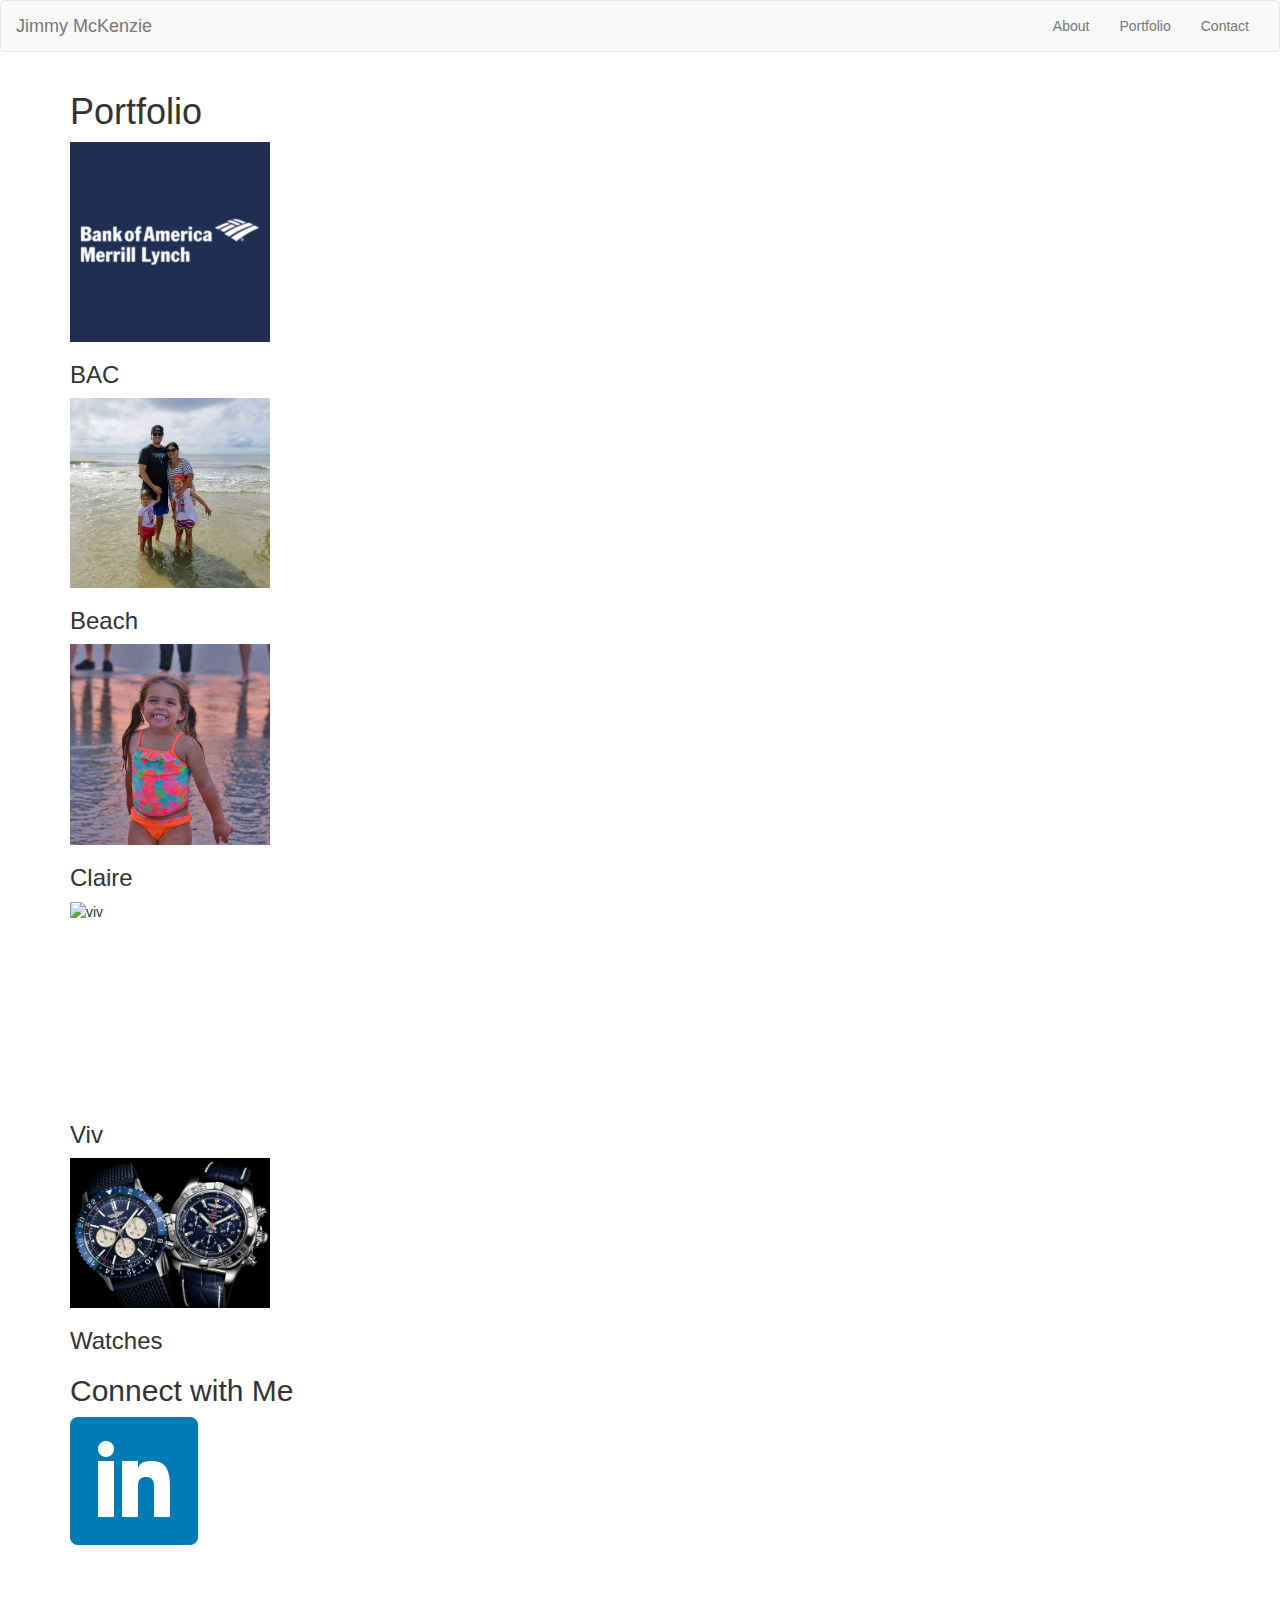
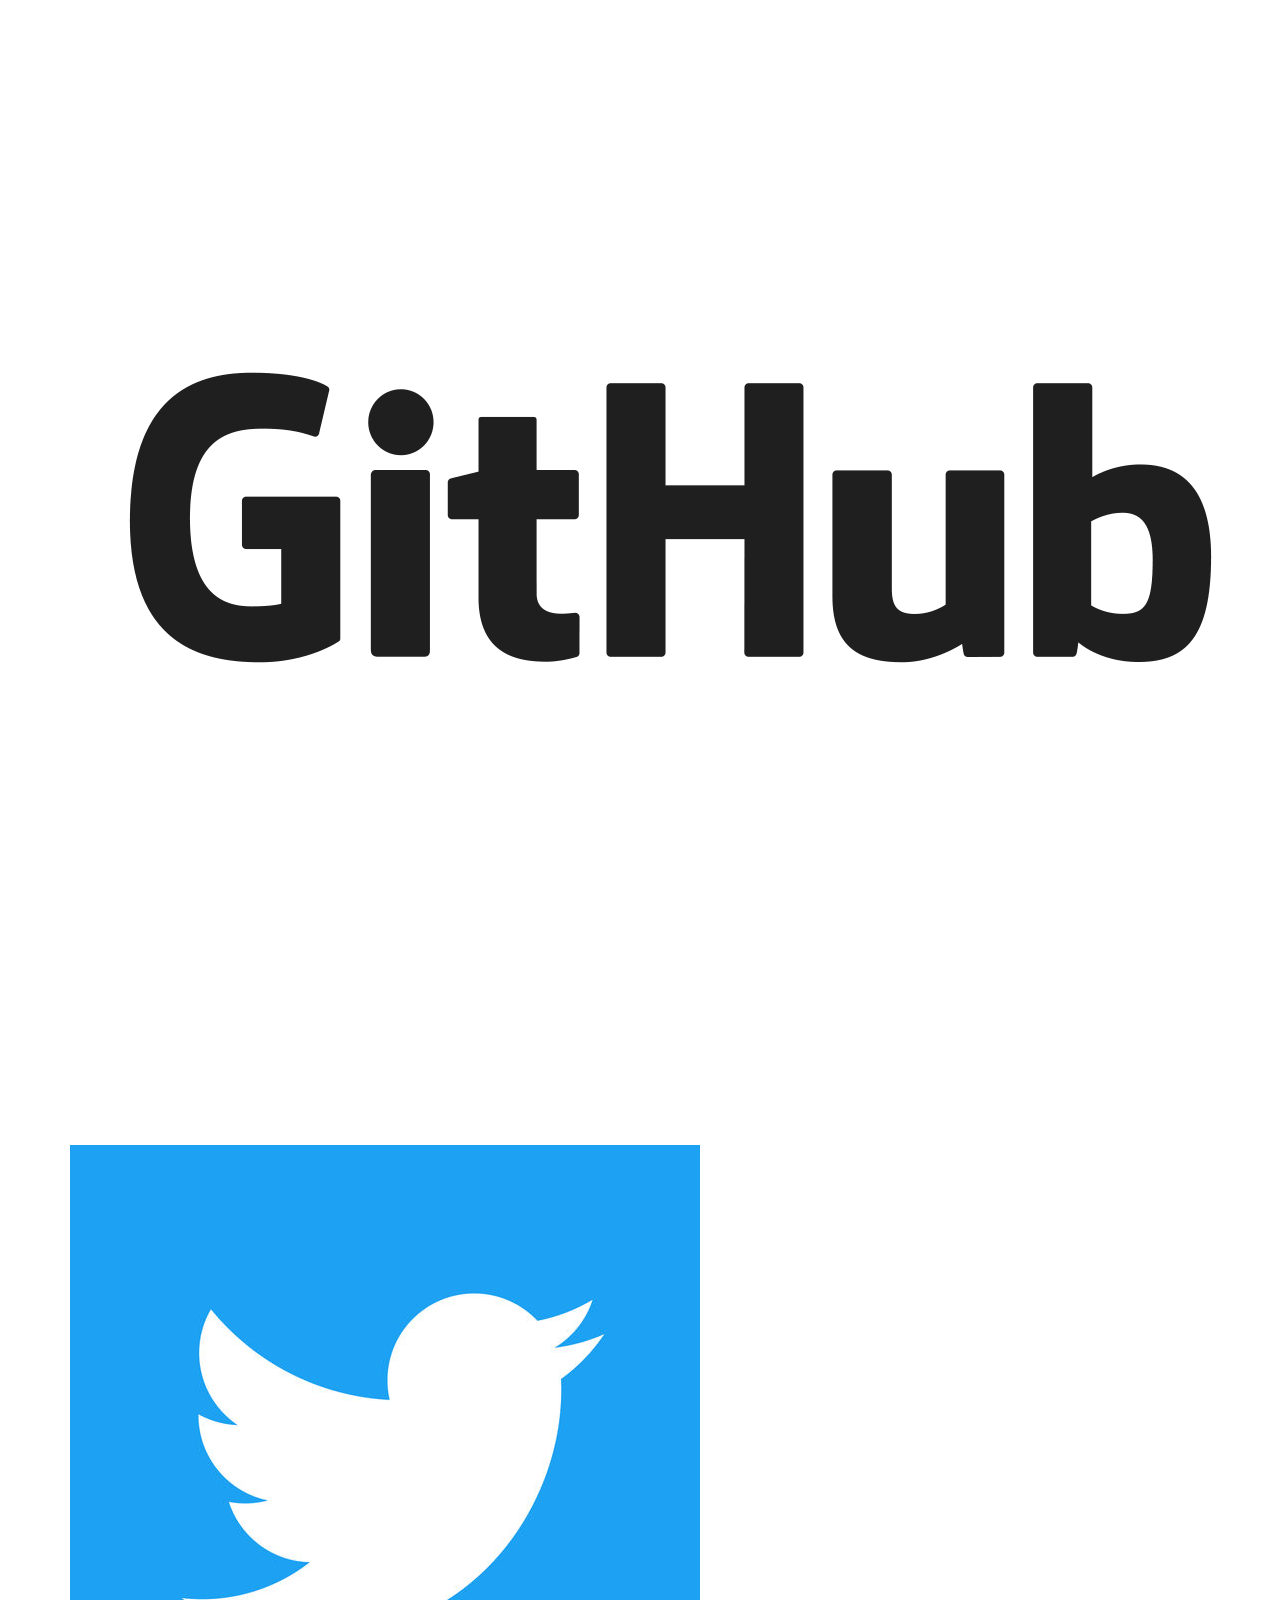
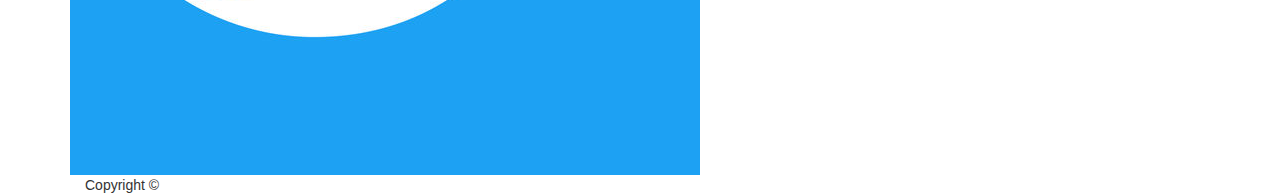
==== portfolio.html @ 2cf1c9c0 "commithw" ====
<!DOCTYPE html>
<html lang="en">
<head>
  <meta charset="UTF-8">
  <meta name="viewport" content="width=device-width, initial-scale=1.0">
  <meta http-equiv="X-UA-Compatible" content="ie=edge">
  <title>Homework 2</title>
  <link rel="stylesheet" href="https://maxcdn.bootstrapcdn.com/bootstrap/3.3.7/css/bootstrap.min.css" integrity="sha384-BVYiiSIFeK1dGmJRAkycuHAHRg32OmUcww7on3RYdg4Va+PmSTsz/K68vbdEjh4u" crossorigin="anonymous">
  <link rel="stylesheet" href="style.css">
</head>
<body>
  <nav class="navbar navbar-default">
    <div class="container-fluid">
        
        <div class="navbar-header">
        <button type="button" class="navbar-toggle collapsed" data-toggle="collapse" data-target="#bs-example-navbar-collapse-1" aria-expanded="false">
            <span class="sr-only">Toggle navigation</span>
            <span class="icon-bar"></span>
            <span class="icon-bar"></span>
            <span class="icon-bar"></span>
        </button>
        <a class="navbar-brand" href="#">Jimmy McKenzie</a>
        </div>
    
        
        <div class="collapse navbar-collapse" id="bs-example-navbar-collapse-1">
    
        <ul class="nav navbar-nav navbar-right">
            <li><a href="contact.html">About</a></li>
            <li><a href="portfolio.html">Portfolio</a></li>
            <li><a href="index.html">Contact</a></li>

        </ul>
        </div>
    </div>
</nav> 
<div id=main-container " class="container ">
  <section class="main-section">
      <h1>Portfolio</h1>
 
  <div class="work">    
      <img src="assets/bac.png " alt="bac"class="img-responsive" alt="bac" width="200" height="200"> 
      
      <h3>BAC</h3>
  </div>
  <div class="work"> 
      <img src="assets/beach.jpg " class="img-responsive" alt="beach" width="200" height="200">
      
      <h3>Beach</h3>
  </div>
  <div class="work">    
      <img src="assets/claire.jpg " class="img-responsive" alt="claire" width="200 height= "200">
      
      <h3>Claire</h3>
  </div>
  <div class="work">    
      <img src="assets/viv.jpg " id="viv" class="img-responsive" alt="viv" width="200" height="200">
      
      <h3>Viv</h3>
  </div>
  <div class="work"> 
      <img src="assets/watch.jpg " class="img-responsive" alt="watch" width="200" height="200">
      
      <h3>Watches</h3>
  </div>

  </section>
  <section class="sidebar">
    
    <div id="connect ">
        <h2>Connect with Me</h2>

        <img src="assets/linkedin-128.png " class="social" alt="linkedIn "> 
        <img src="assets/github.png " class="social" alt="github">
        <img src="assets/twitter.jpg " class="social" alt="twitter">      
    </div>
</section>
<footer>

  <div class="container ">
    Copyright &copy;
  </div>
</footer>
</body>
</html>
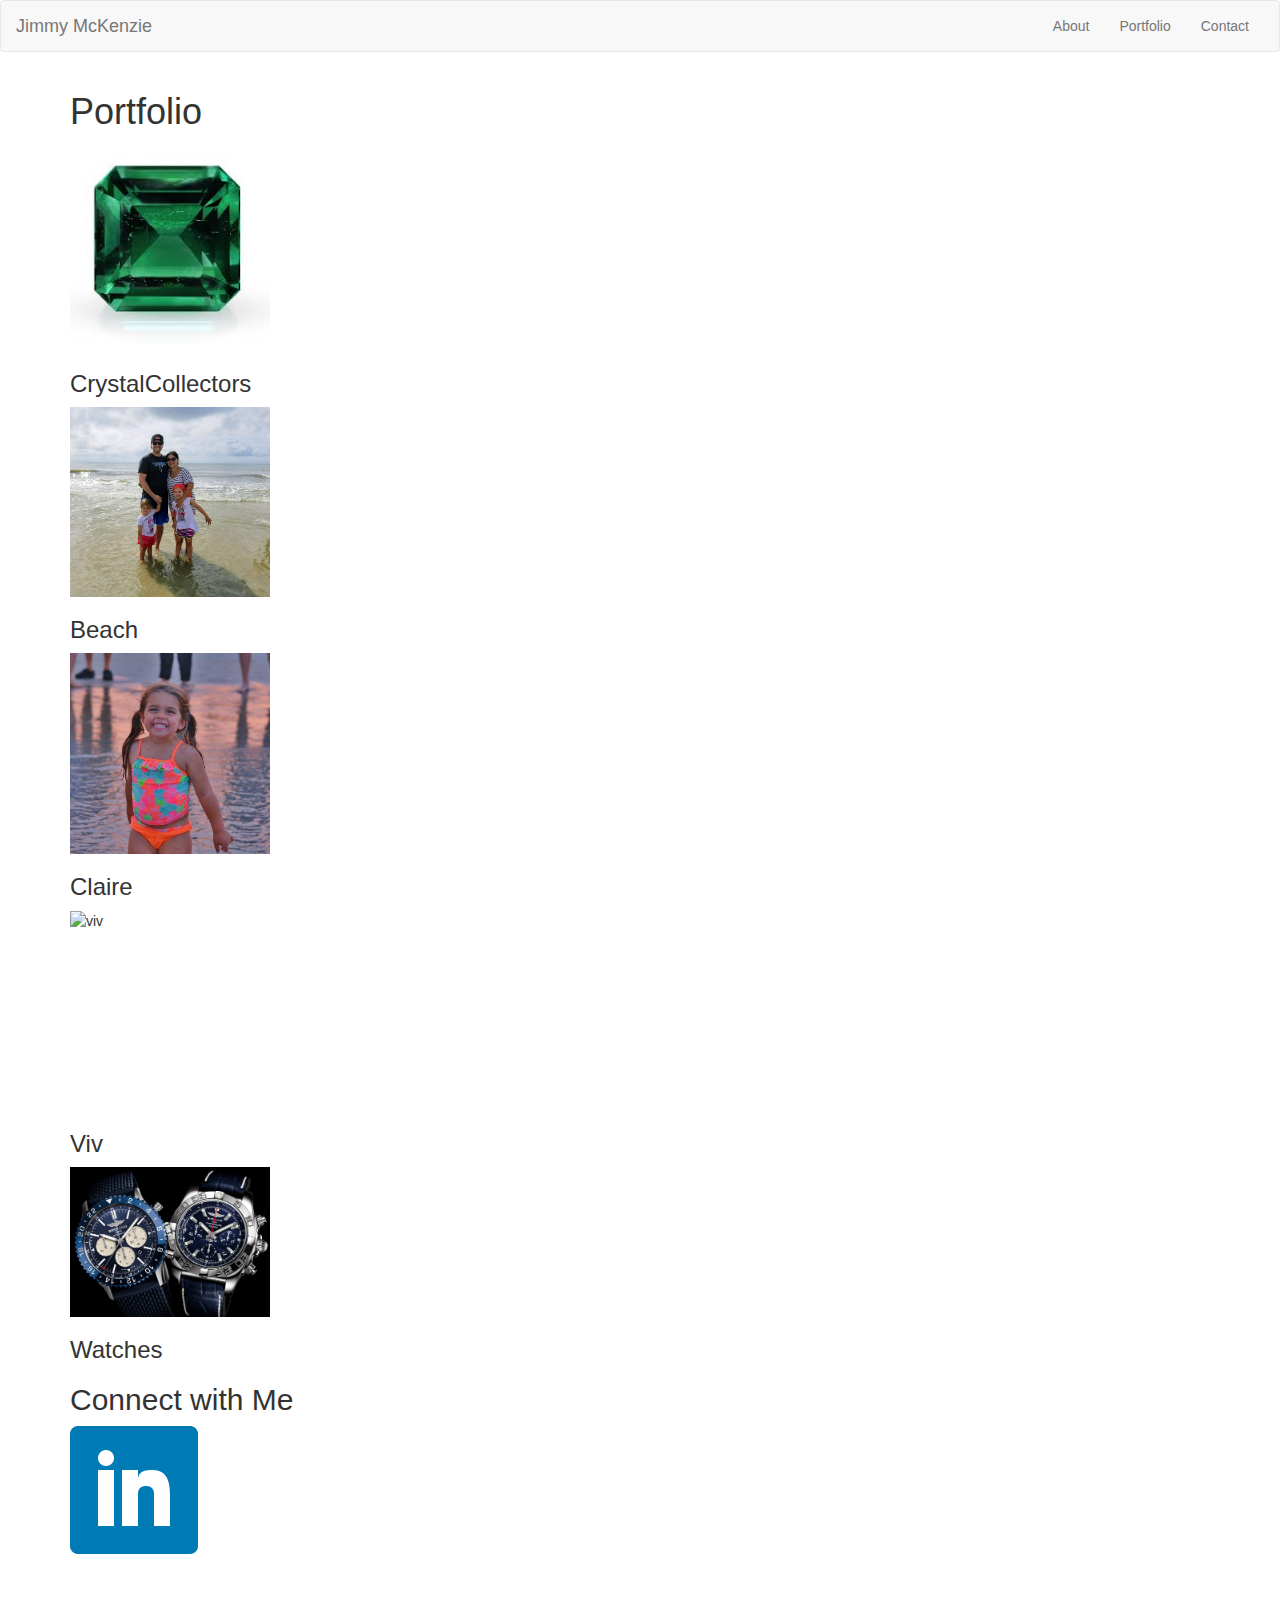
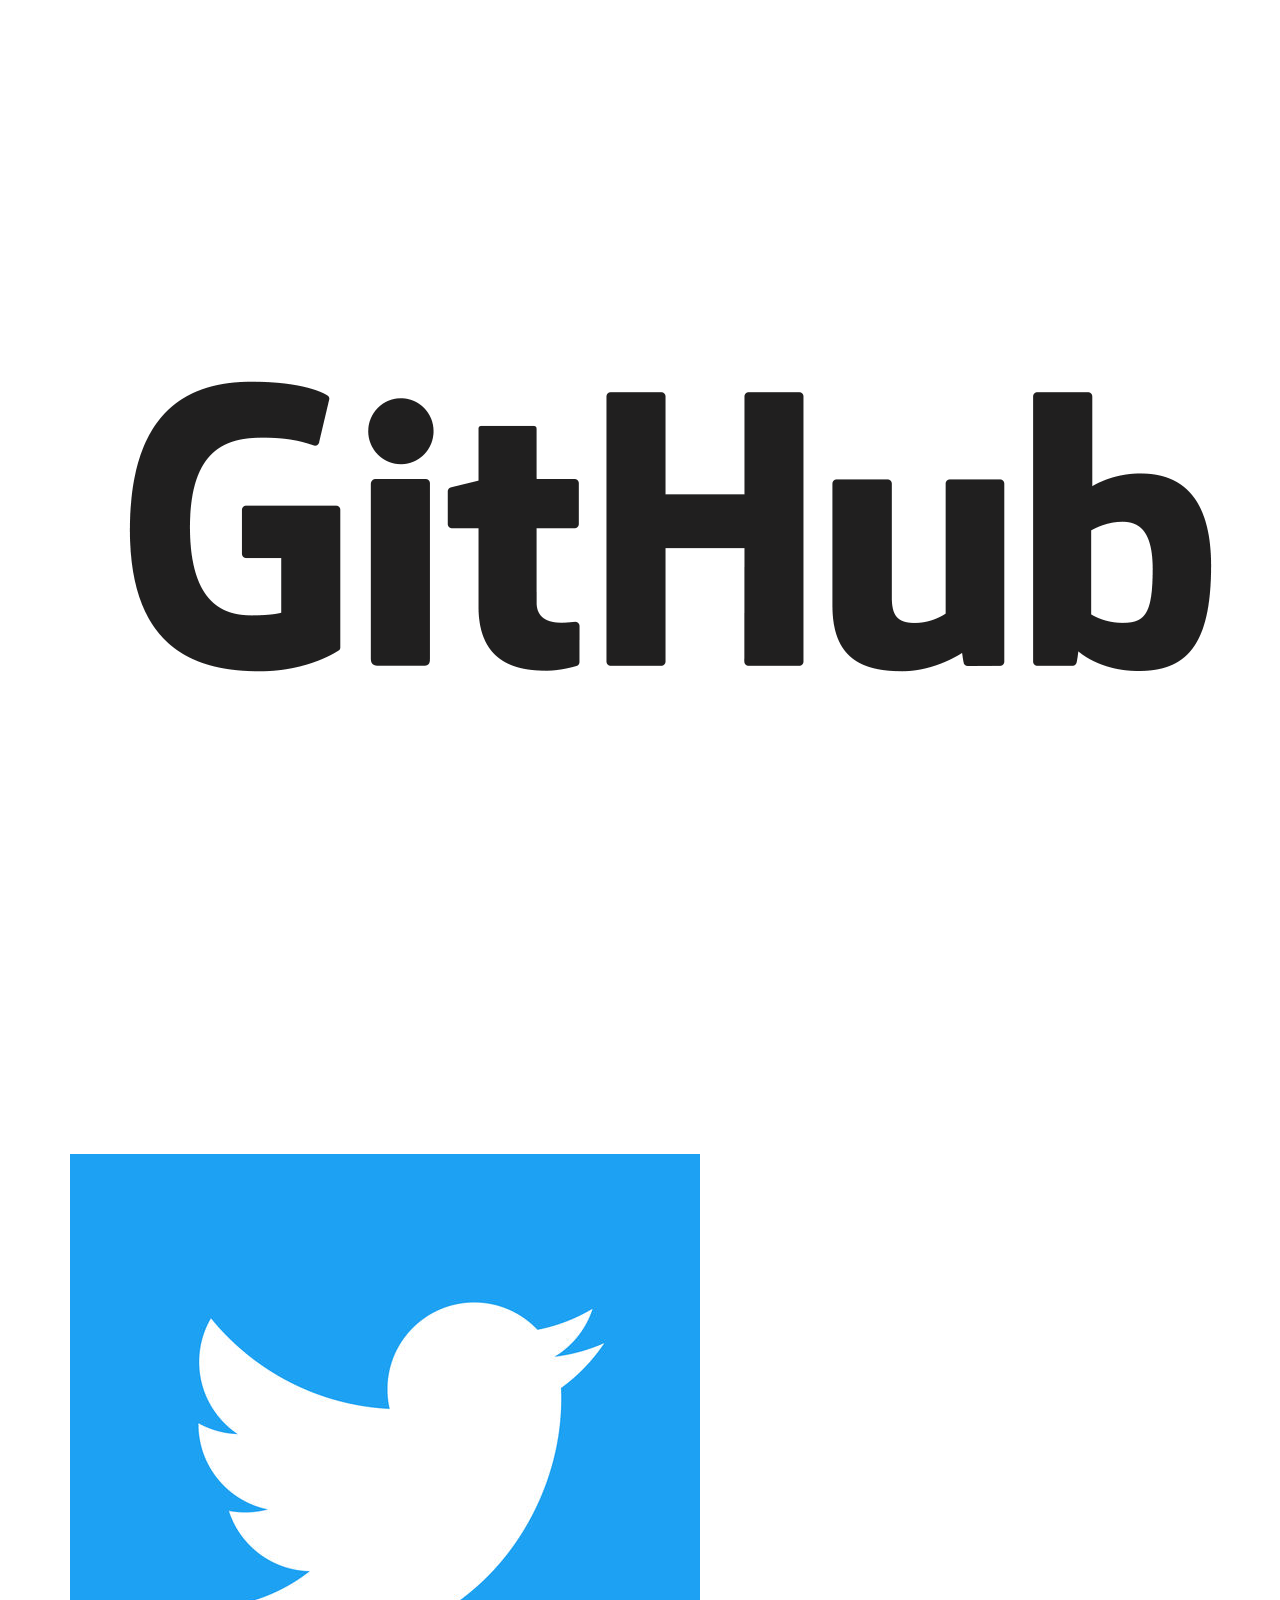
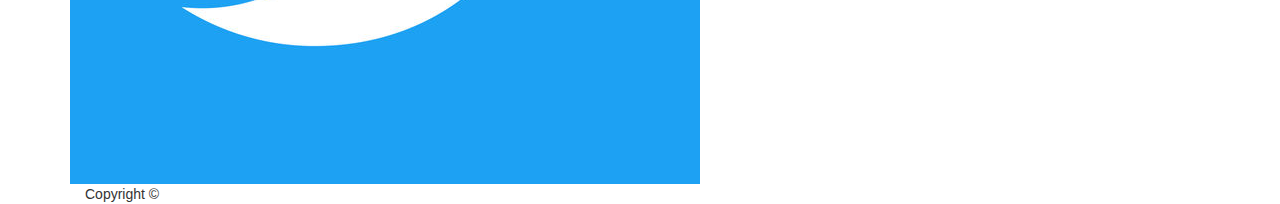
==== commit f675cea7: "hm4link" ====
--- a/portfolio.html
+++ b/portfolio.html
@@ -39,9 +39,10 @@
       <h1>Portfolio</h1>
  
   <div class="work">    
-      <img src="assets/bac.png " alt="bac"class="img-responsive" alt="bac" width="200" height="200"> 
+      <a href="https://jjmckenzie704.github.io/unit-4-game/"><img src="assets/emerald.jpg" alt="bac"class="img-responsive" alt="bac" width="200" height="200"></a>
+
       
-      <h3>BAC</h3>
+      <h3>CrystalCollectors</h3>
   </div>
   <div class="work"> 
       <img src="assets/beach.jpg " class="img-responsive" alt="beach" width="200" height="200">
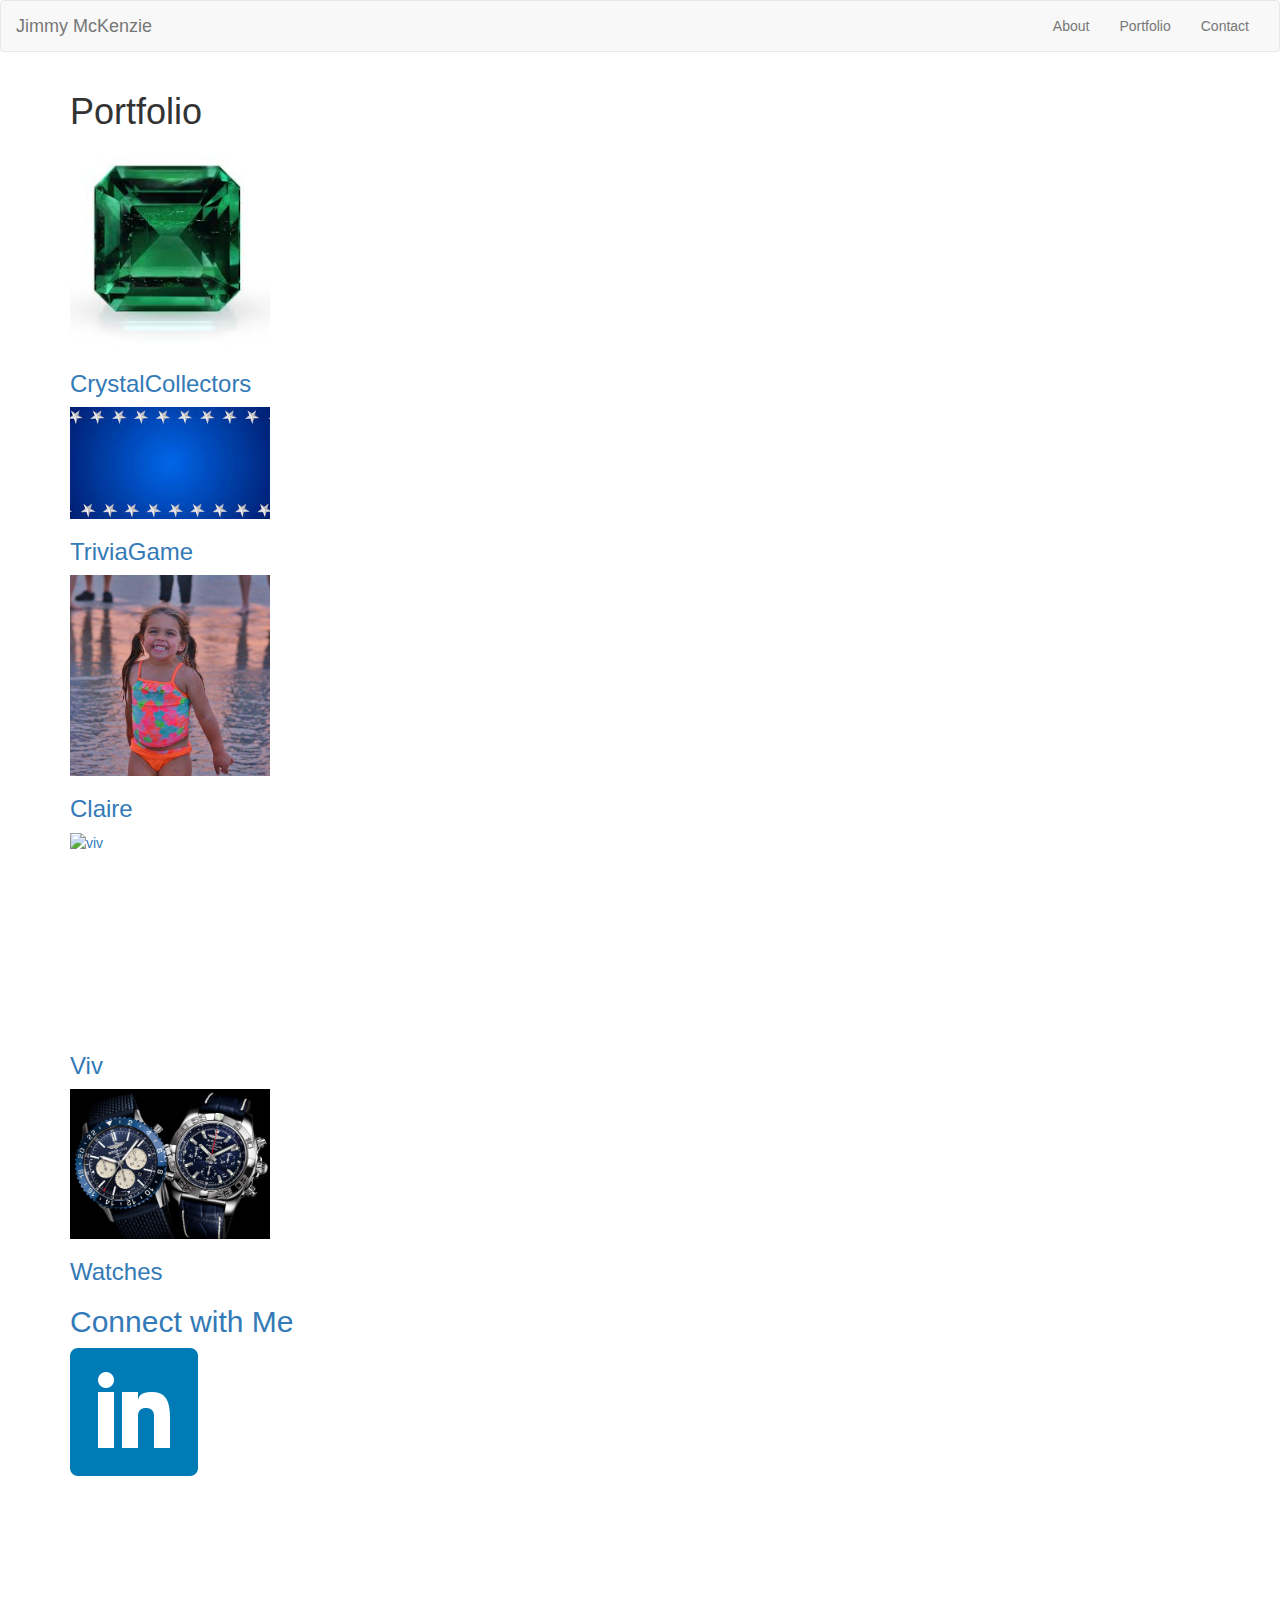
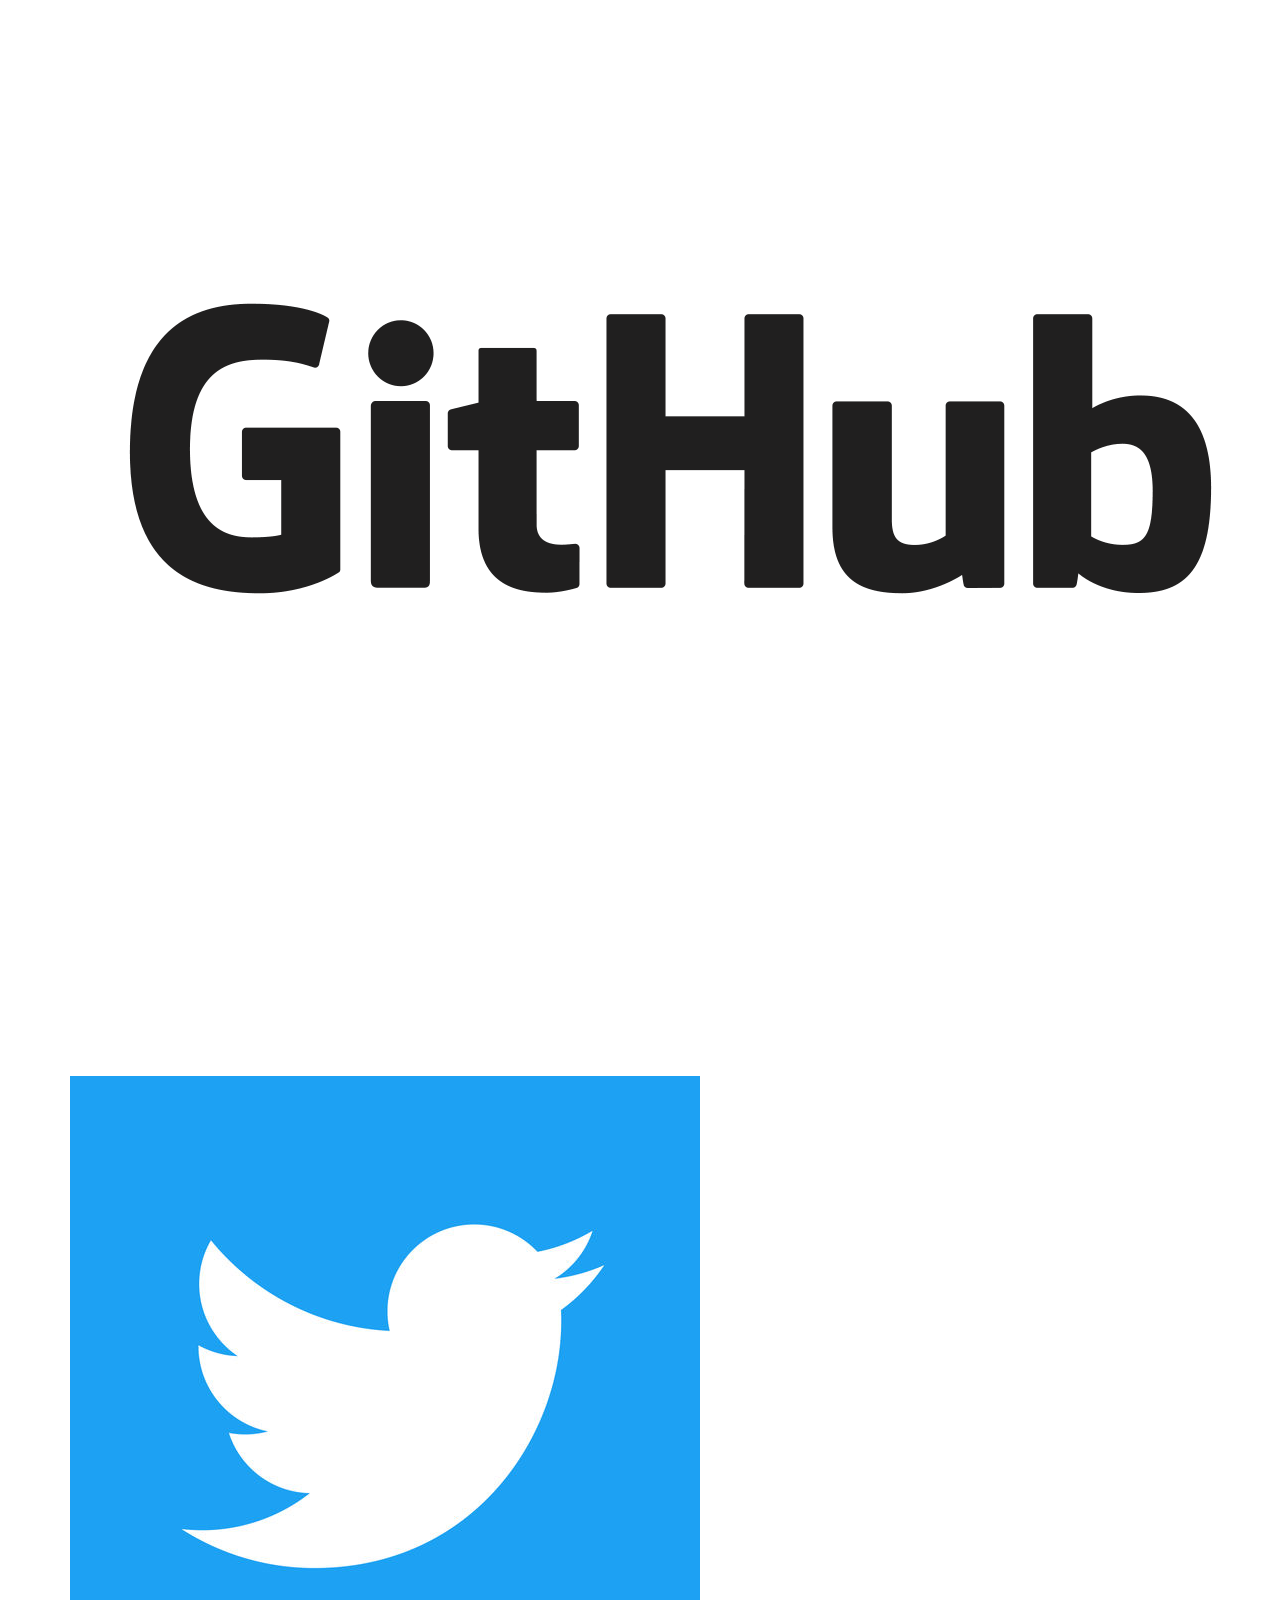
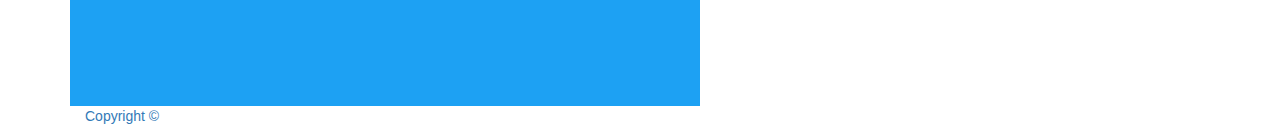
==== commit abc14a6f: "update with link trivia" ====
--- a/portfolio.html
+++ b/portfolio.html
@@ -39,15 +39,15 @@
       <h1>Portfolio</h1>
  
   <div class="work">    
-      <a href="https://jjmckenzie704.github.io/unit-4-game/"><img src="assets/emerald.jpg" alt="bac"class="img-responsive" alt="bac" width="200" height="200"></a>
+      <a href="https://jjmckenzie704.github.io/unit-4-game/"><img src="assets/emerald.jpg" class="img-responsive" alt="CrystalCollectors" width="200" height="200">
 
       
       <h3>CrystalCollectors</h3>
   </div>
   <div class="work"> 
-      <img src="assets/beach.jpg " class="img-responsive" alt="beach" width="200" height="200">
+      <a href="https://jjmckenzie704.github.io/TriviaGame/"><img src="assets/pol.jpg" class="img-responsive" alt="TriviaGame" width="200" height="200">
       
-      <h3>Beach</h3>
+      <h3>TriviaGame</h3>
   </div>
   <div class="work">    
       <img src="assets/claire.jpg " class="img-responsive" alt="claire" width="200 height= "200">
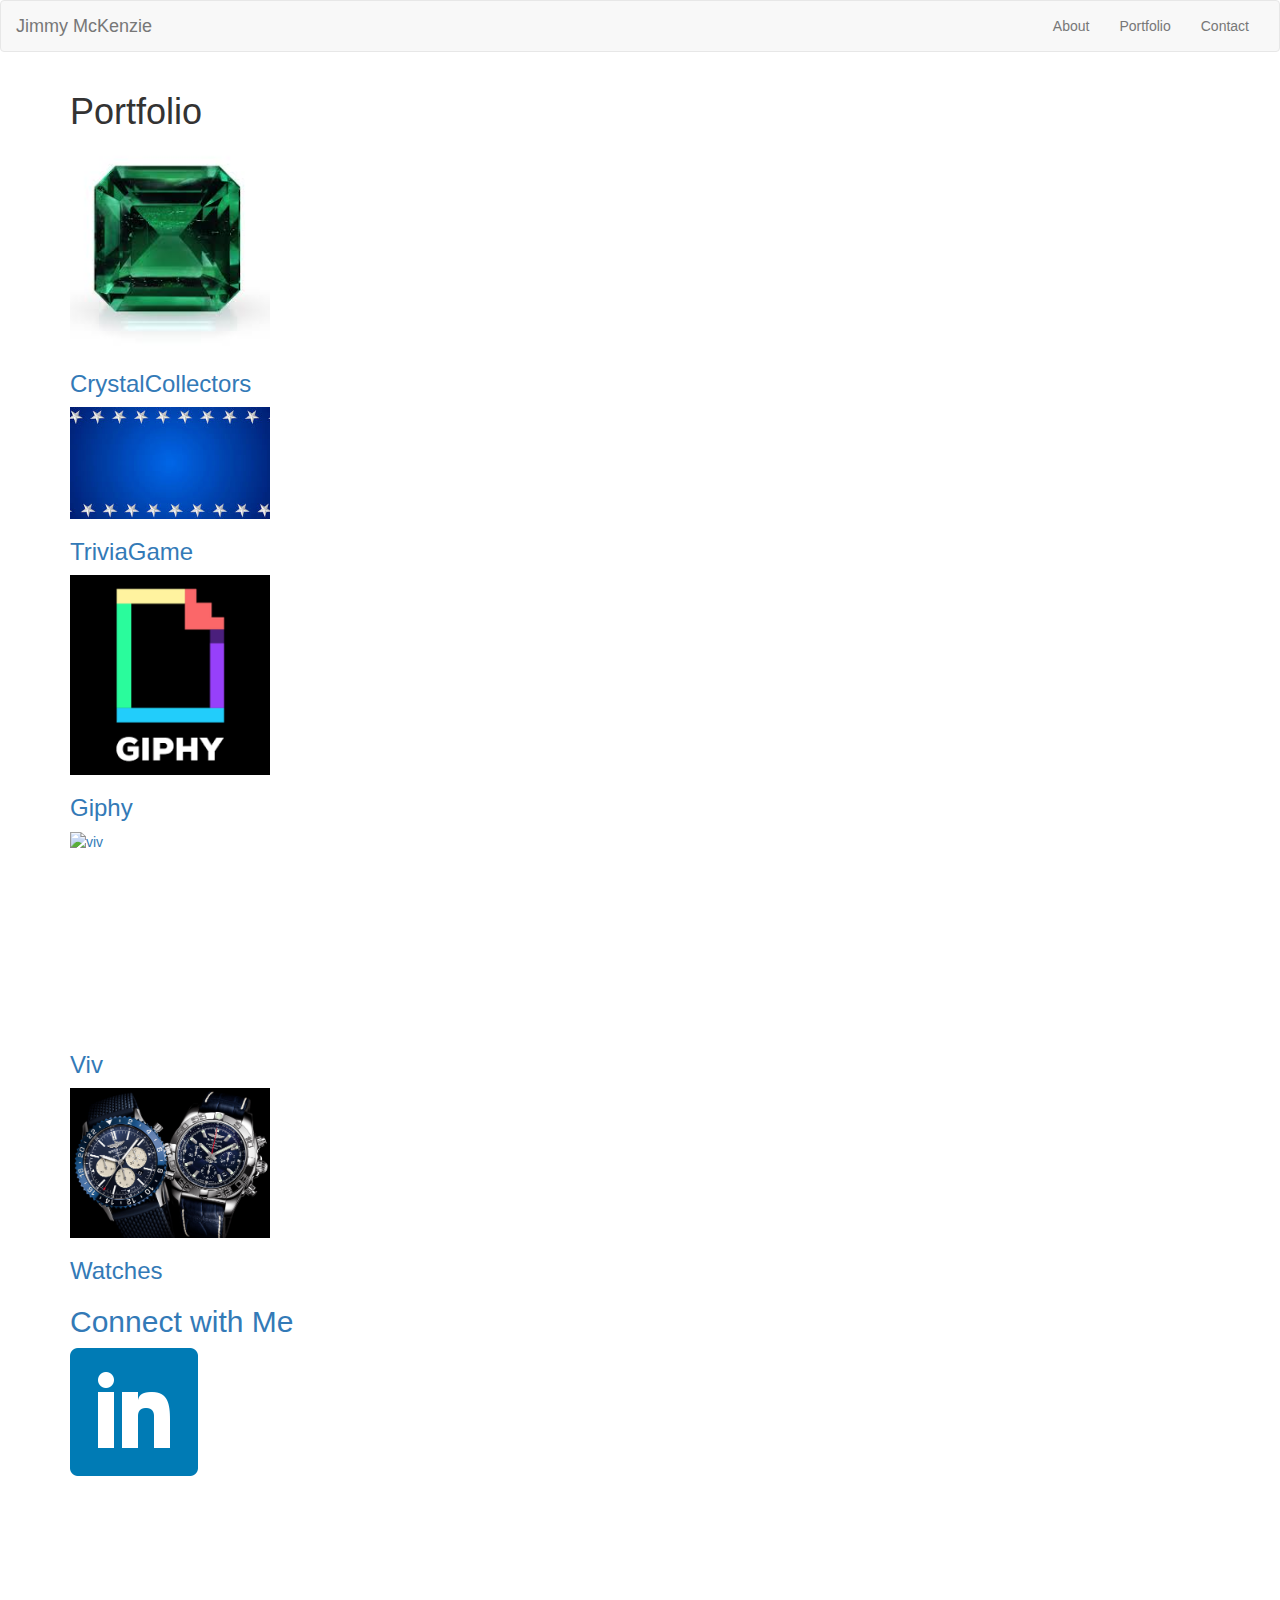
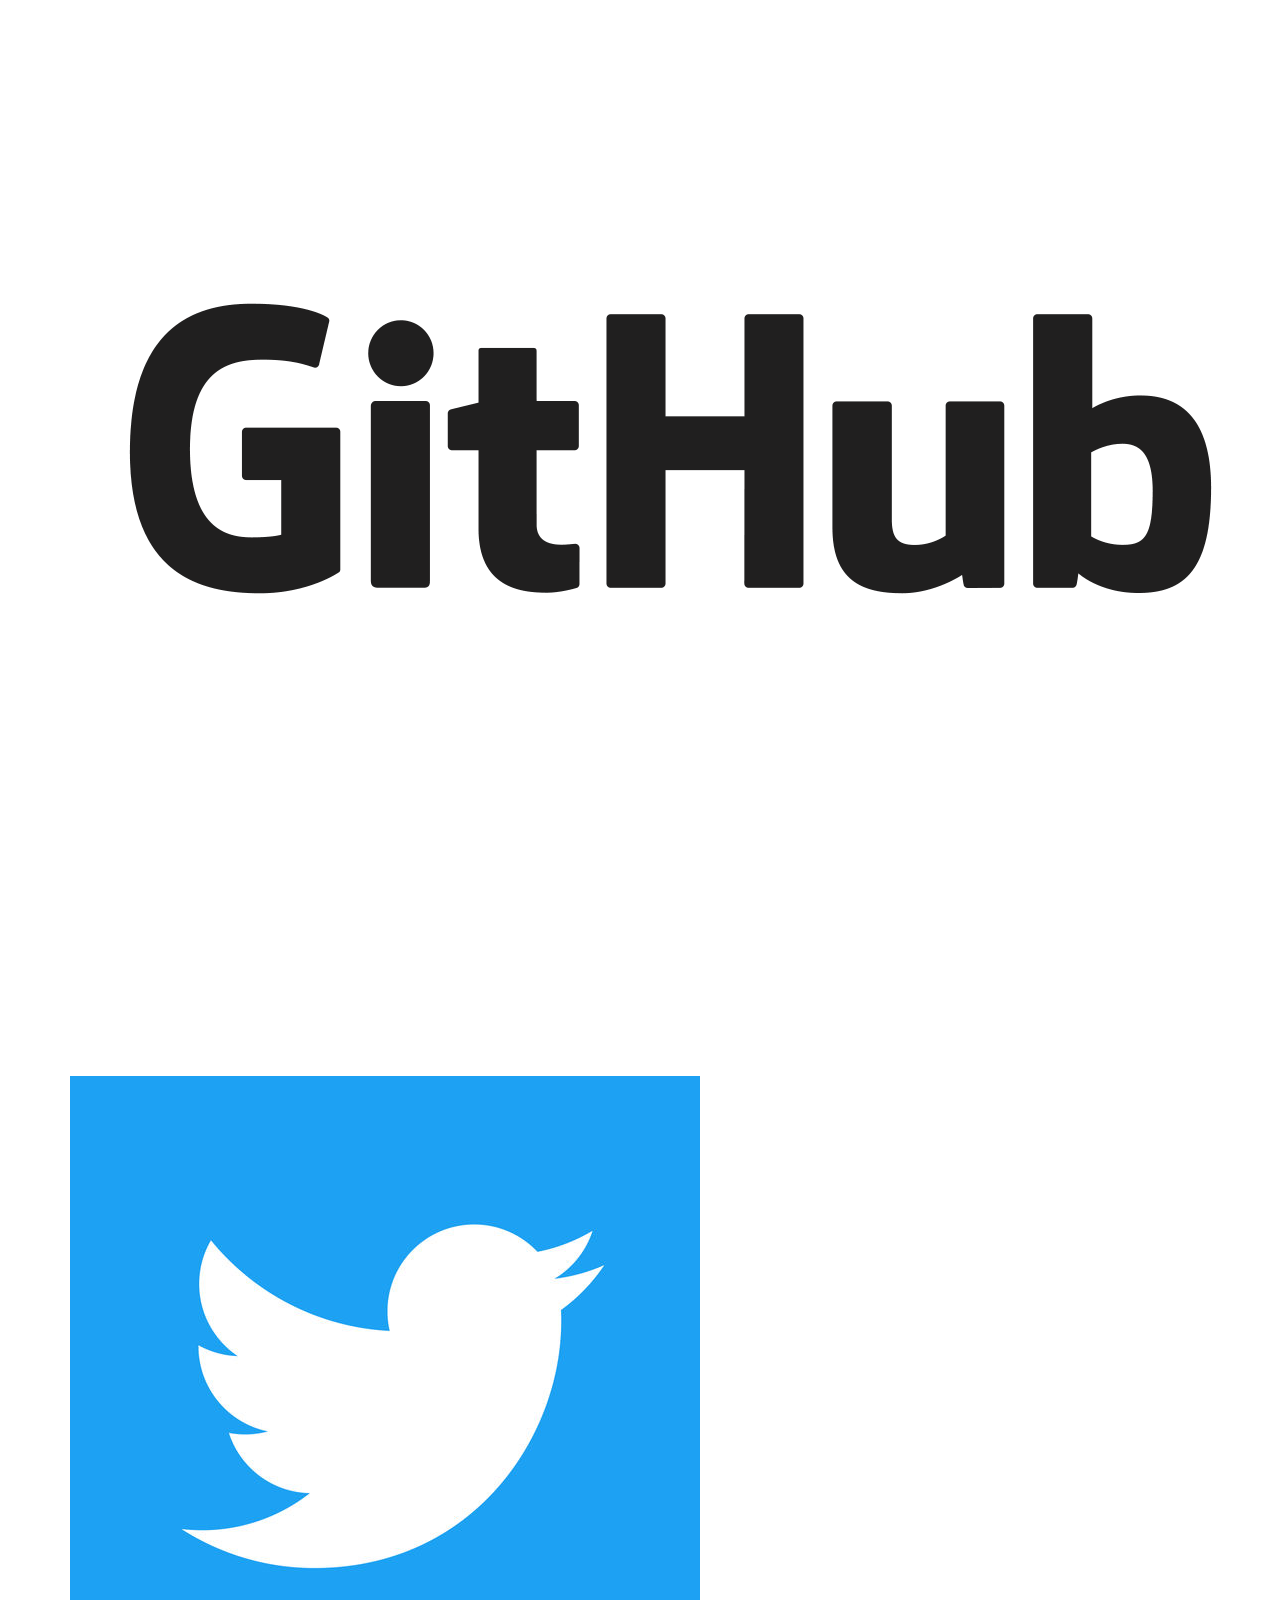
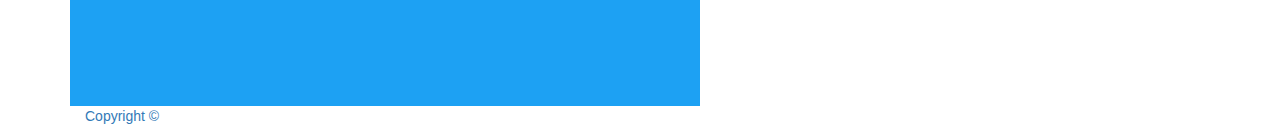
==== commit b84ddb70: "update with link hw6" ====
--- a/portfolio.html
+++ b/portfolio.html
@@ -50,9 +50,9 @@
       <h3>TriviaGame</h3>
   </div>
   <div class="work">    
-      <img src="assets/claire.jpg " class="img-responsive" alt="claire" width="200 height= "200">
+      <a href="https://jjmckenzie704.github.io/gif-hw6/"><img src="assets/giphy.png" alt="giphy" width="200 height= "200">
       
-      <h3>Claire</h3>
+      <h3>Giphy</h3>
   </div>
   <div class="work">    
       <img src="assets/viv.jpg " id="viv" class="img-responsive" alt="viv" width="200" height="200">
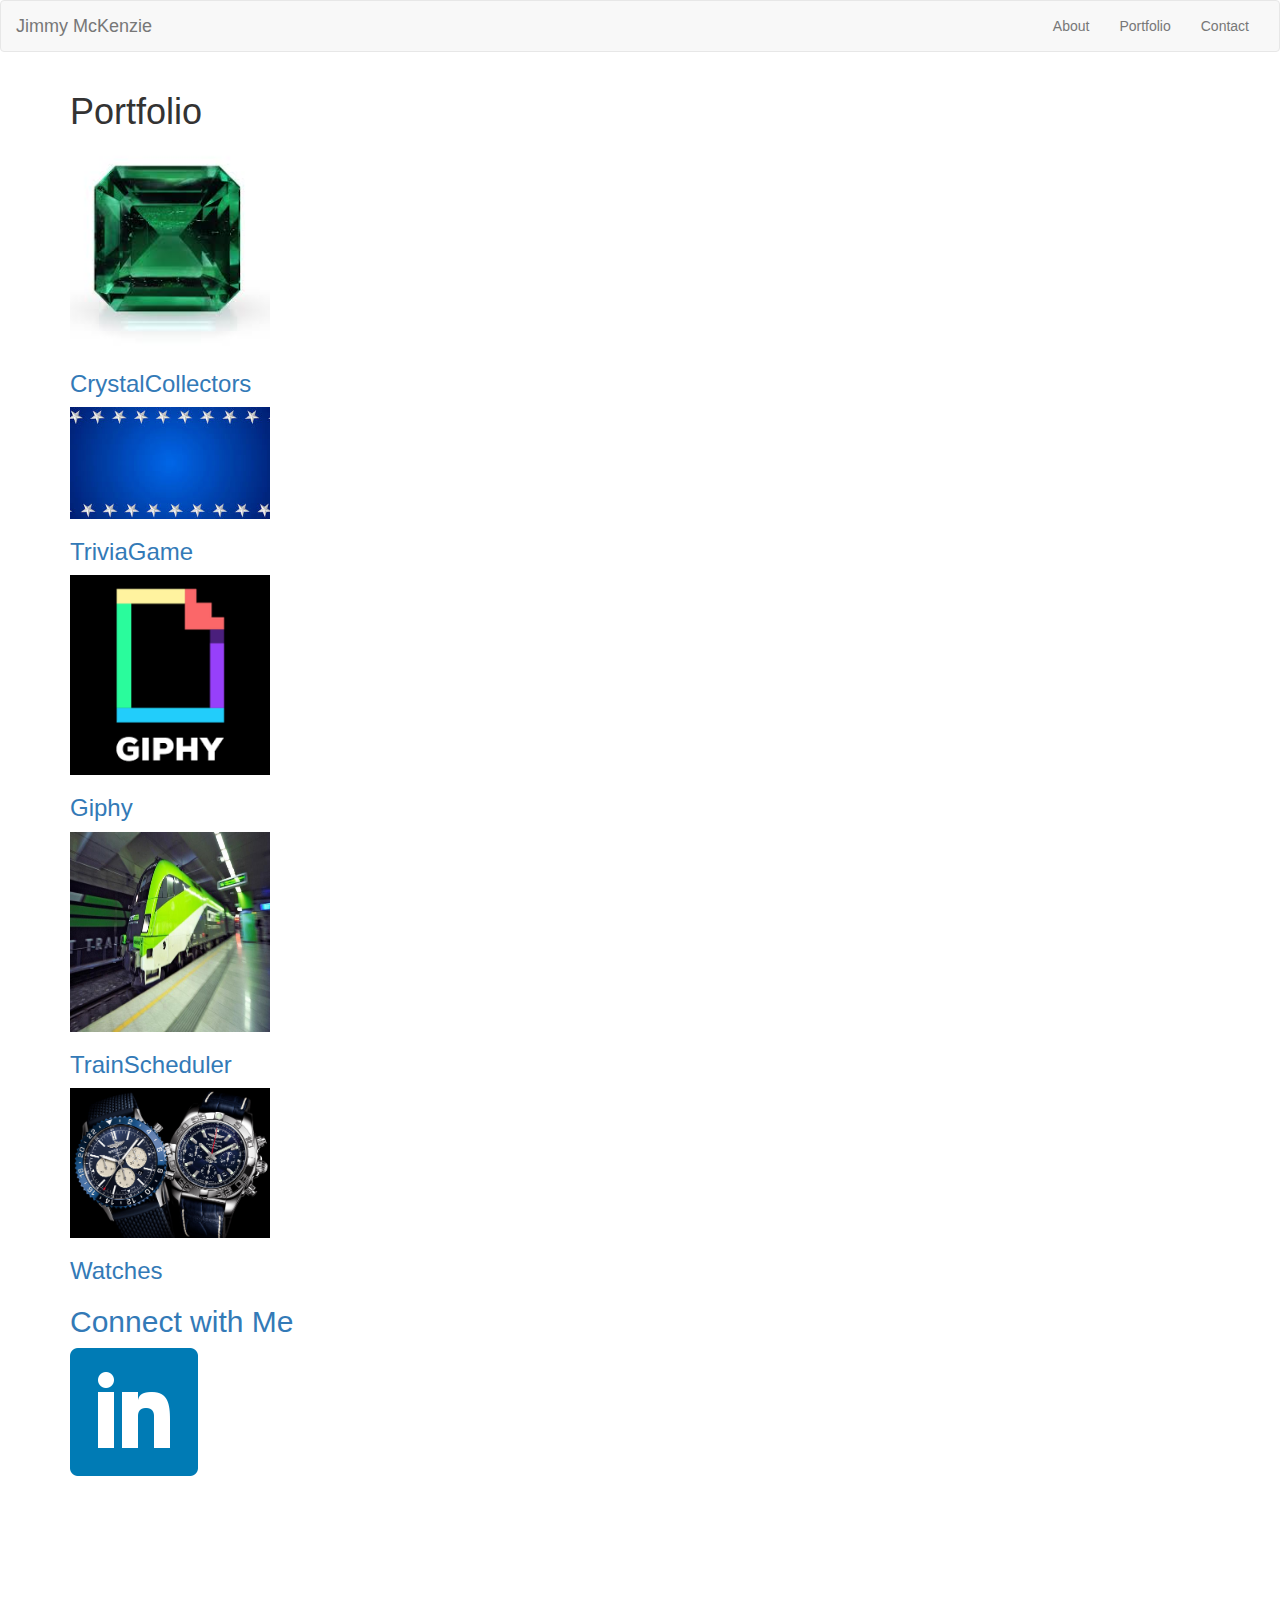
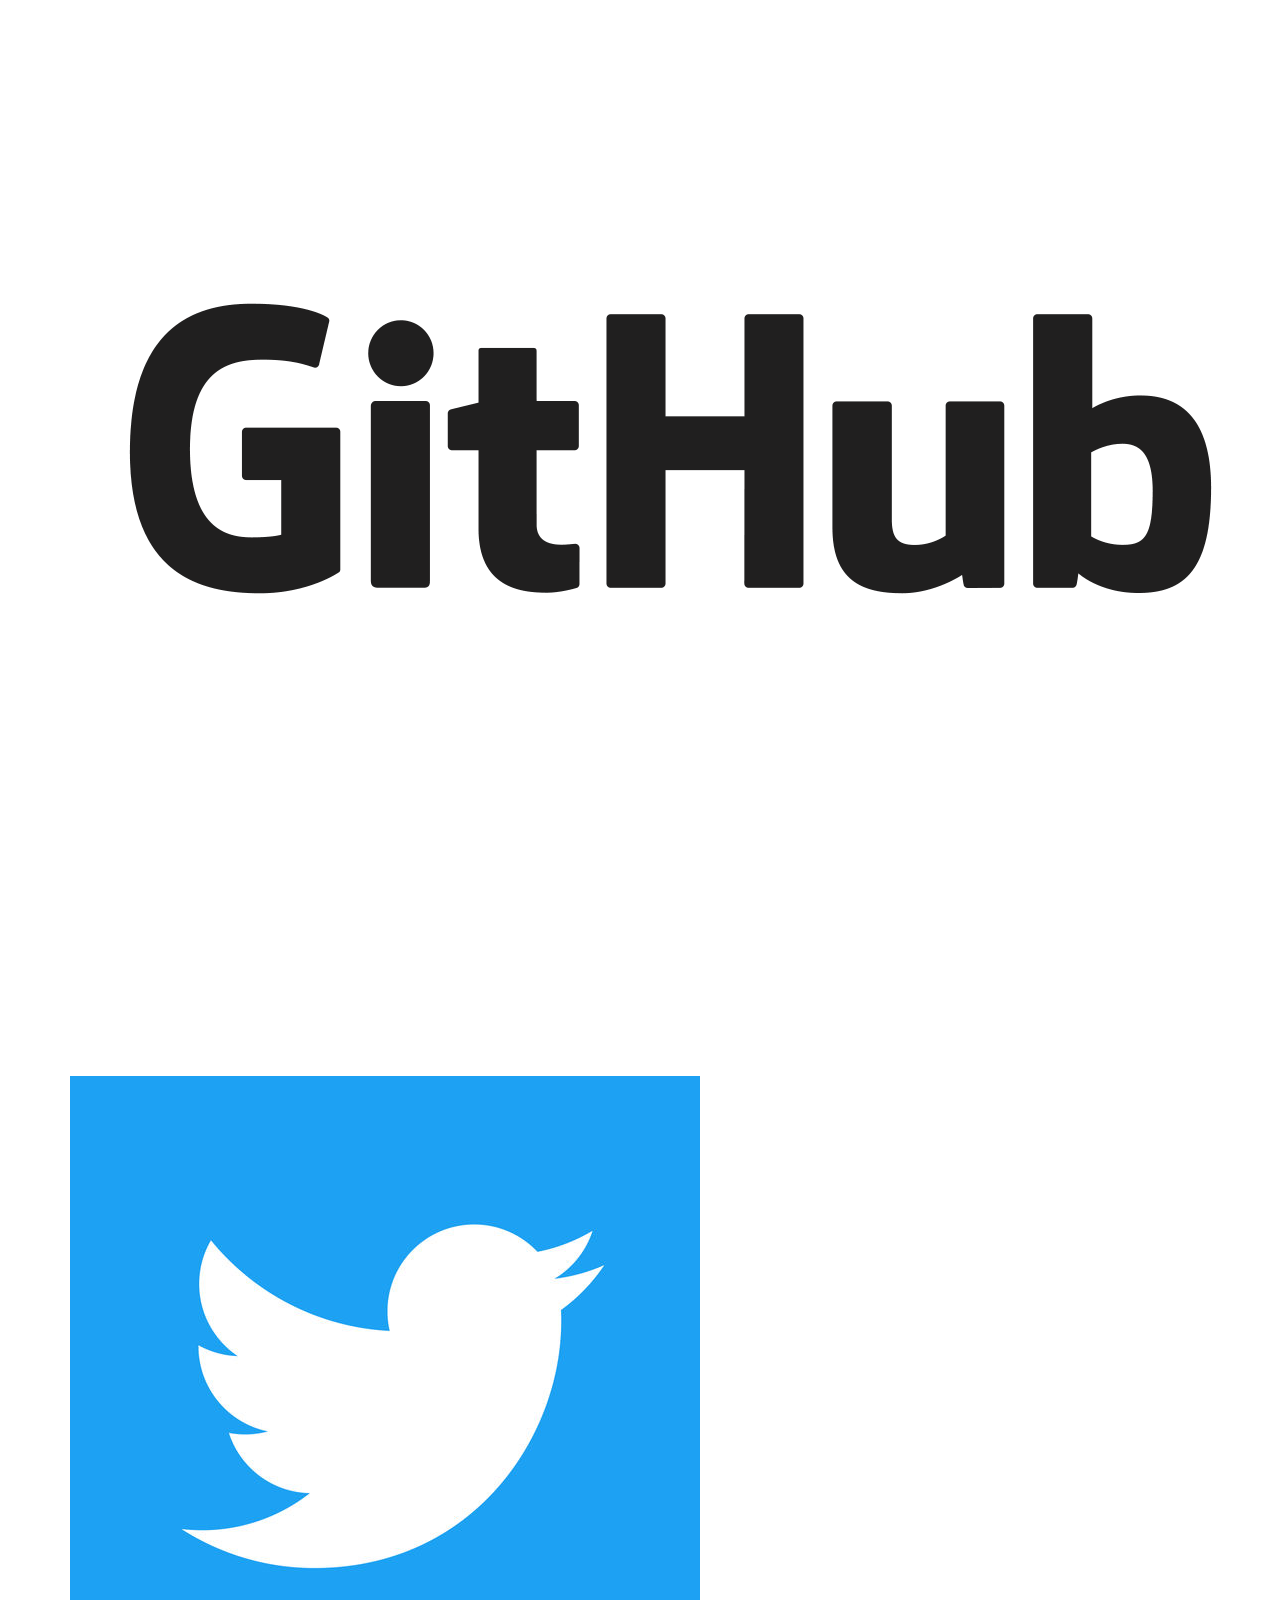
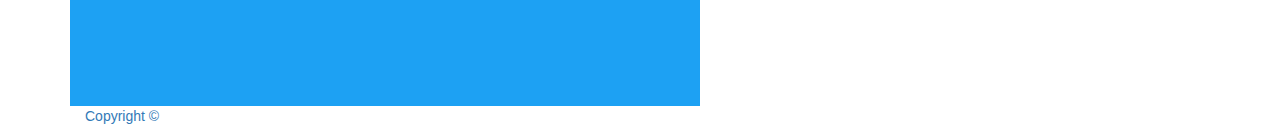
==== commit c6ace4f3: "update add train" ====
--- a/portfolio.html
+++ b/portfolio.html
@@ -50,14 +50,14 @@
       <h3>TriviaGame</h3>
   </div>
   <div class="work">    
-      <a href="https://jjmckenzie704.github.io/gif-hw6/"><img src="assets/giphy.png" alt="giphy" width="200 height= "200">
+      <a href="https://jjmckenzie704.github.io/gif-hw6/GifTastic.html"><img src="assets/giphy.png" alt="giphy" width="200 height= "200">
       
       <h3>Giphy</h3>
   </div>
   <div class="work">    
-      <img src="assets/viv.jpg " id="viv" class="img-responsive" alt="viv" width="200" height="200">
+      <a href="https://jjmckenzie704.github.io/TrainScheduler/"><img src="assets/train.jpeg" alt="TrainScheduler" width="200" height="200">
       
-      <h3>Viv</h3>
+      <h3>TrainScheduler</h3>
   </div>
   <div class="work"> 
       <img src="assets/watch.jpg " class="img-responsive" alt="watch" width="200" height="200">
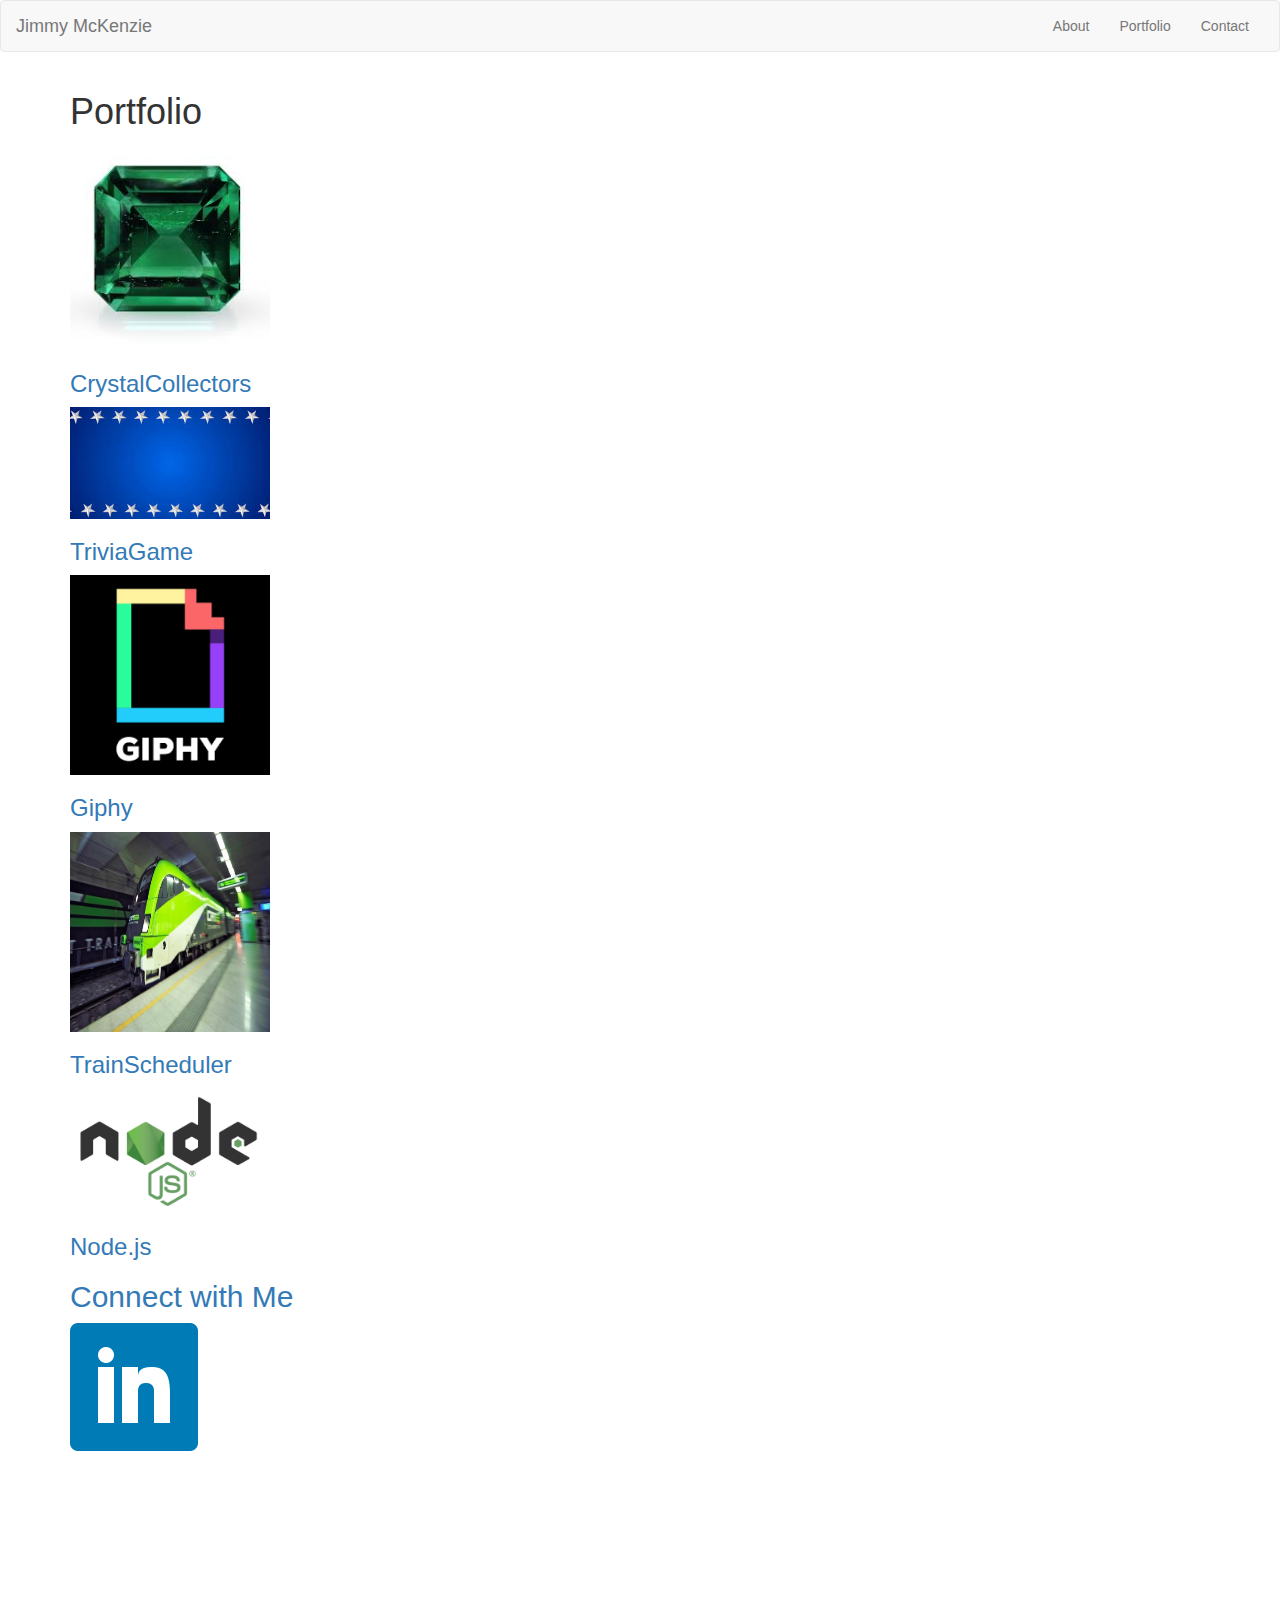
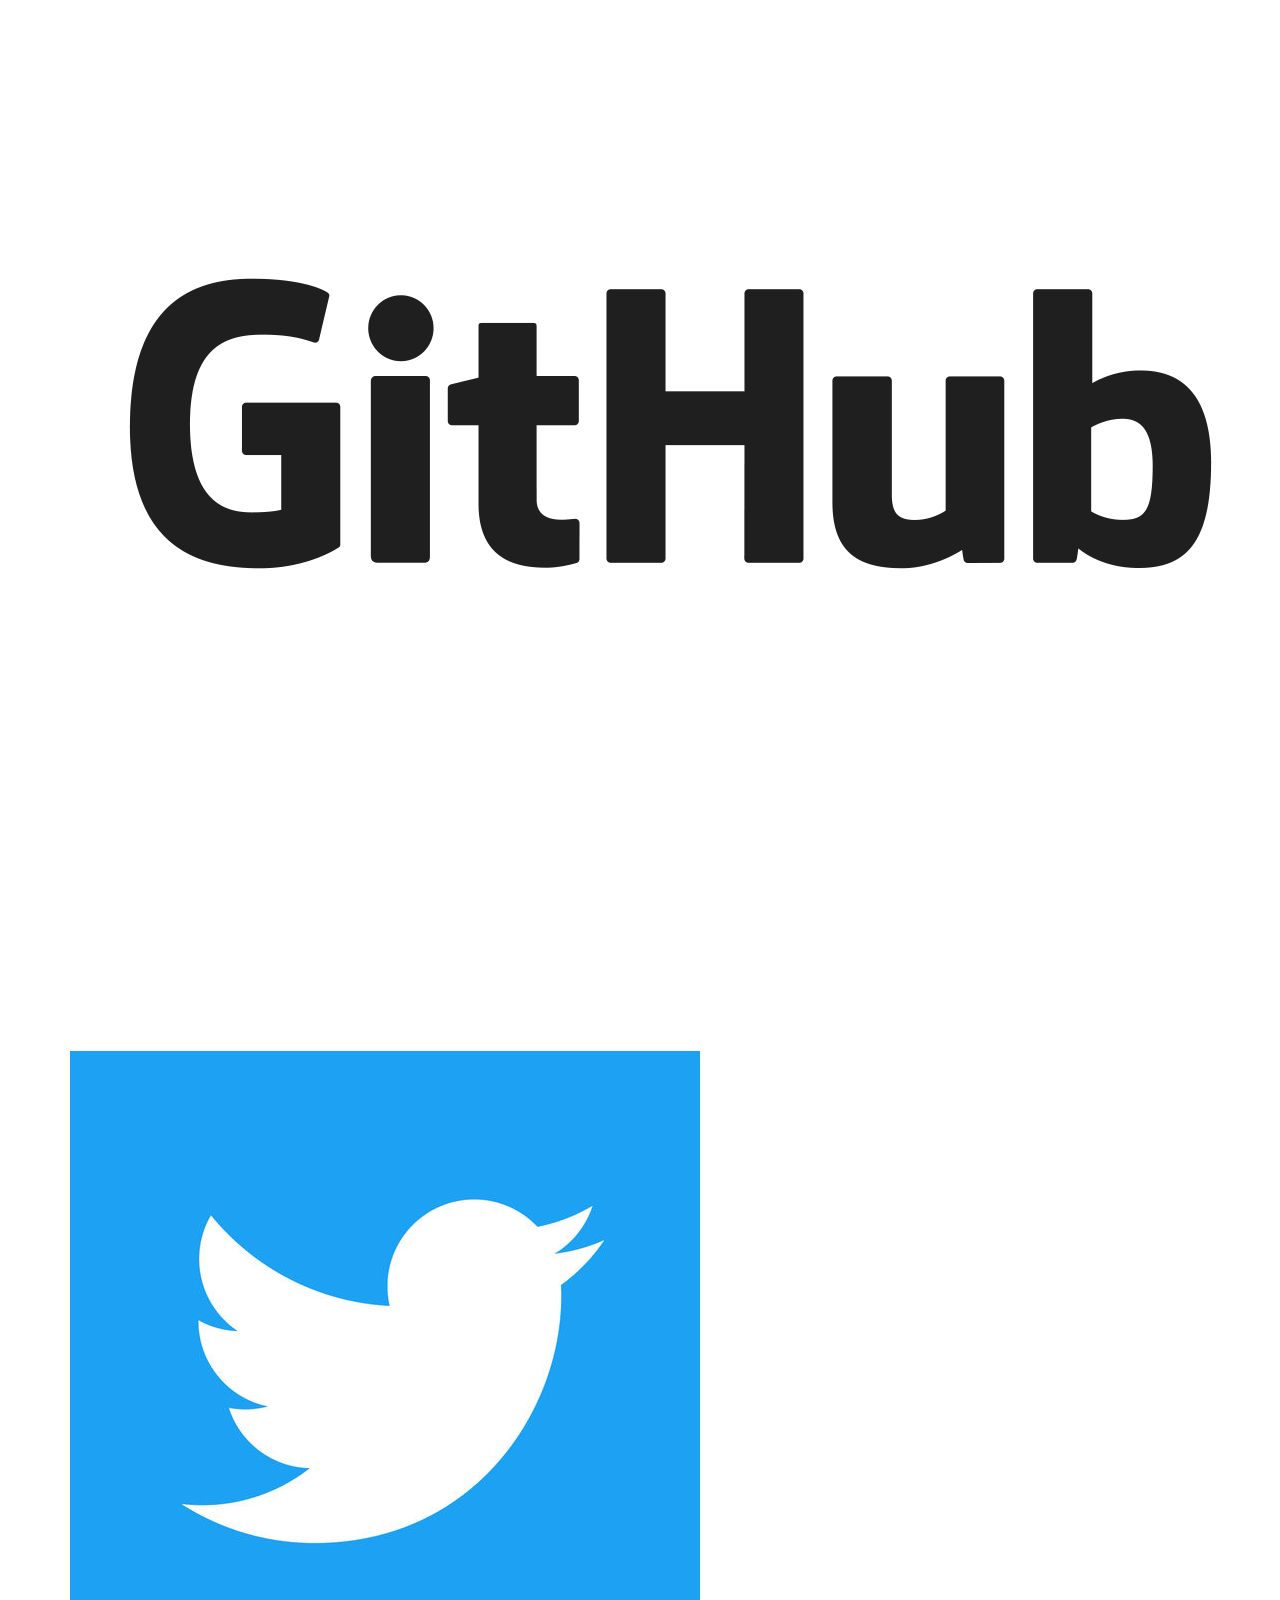
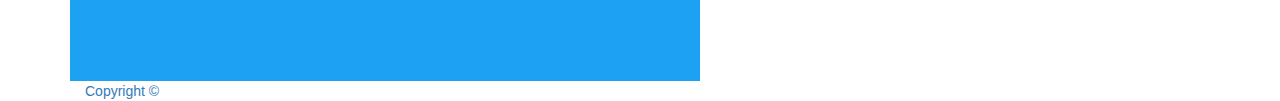
==== commit 9ae88163: "update2136" ====
--- a/portfolio.html
+++ b/portfolio.html
@@ -60,9 +60,9 @@
       <h3>TrainScheduler</h3>
   </div>
   <div class="work"> 
-      <img src="assets/watch.jpg " class="img-responsive" alt="watch" width="200" height="200">
+    <a href="https://github.com/jjmckenzie704/liri-node-app"><img src="assets/node.png" class="img-responsive" alt="Node" width="200" height="200">
       
-      <h3>Watches</h3>
+      <h3>Node.js</h3>
   </div>
 
   </section>
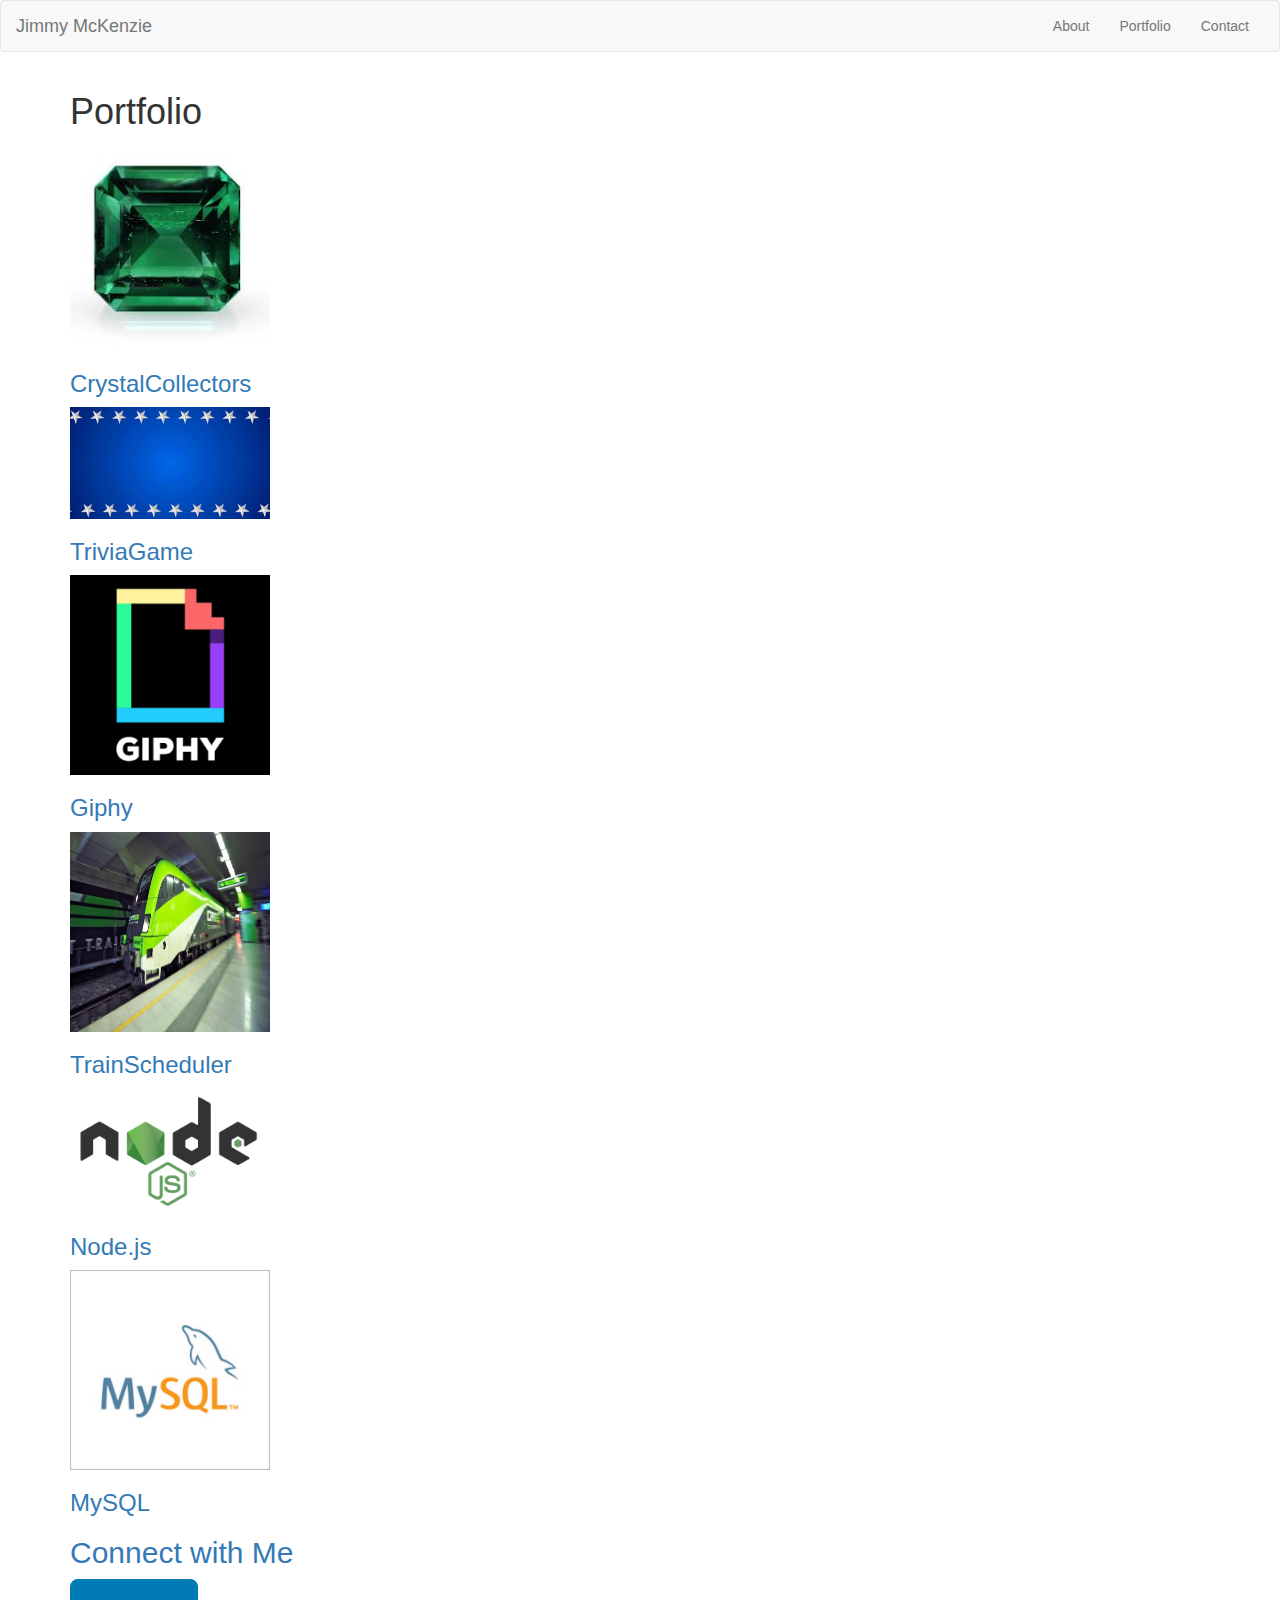
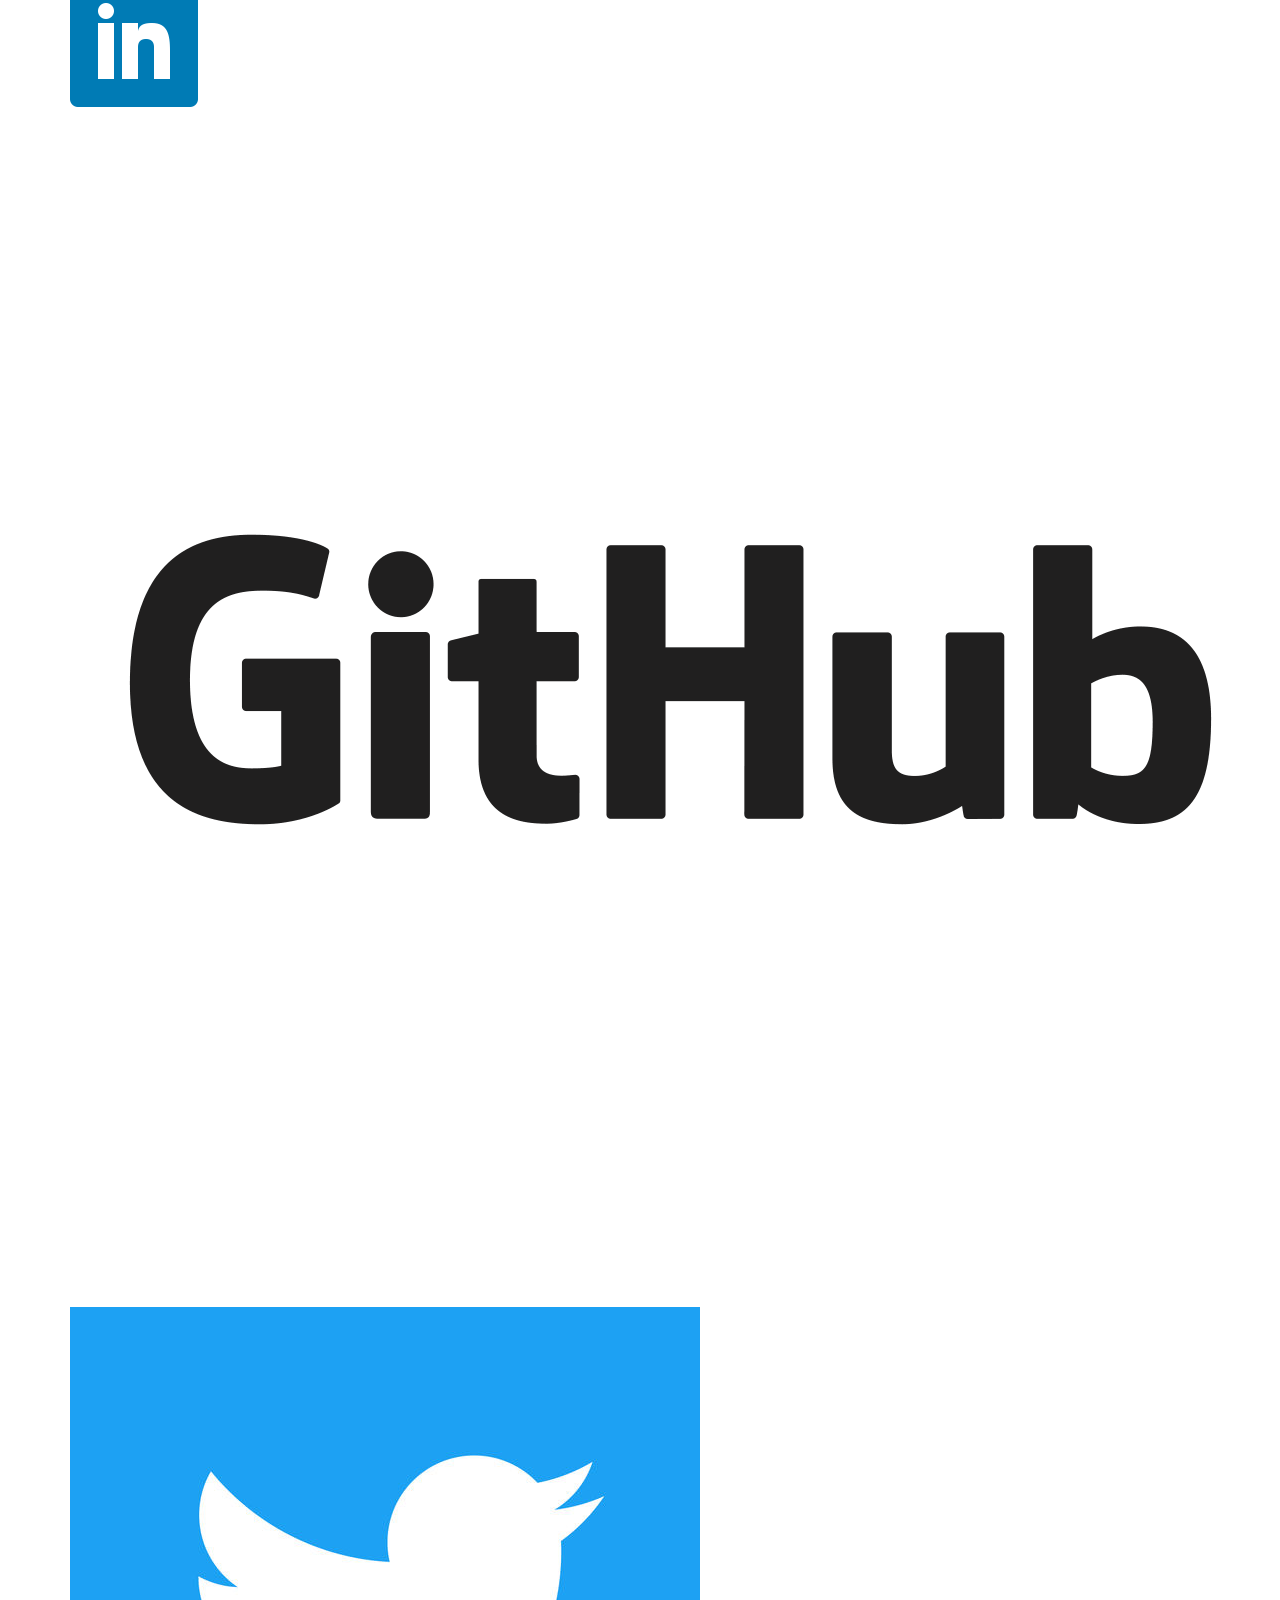
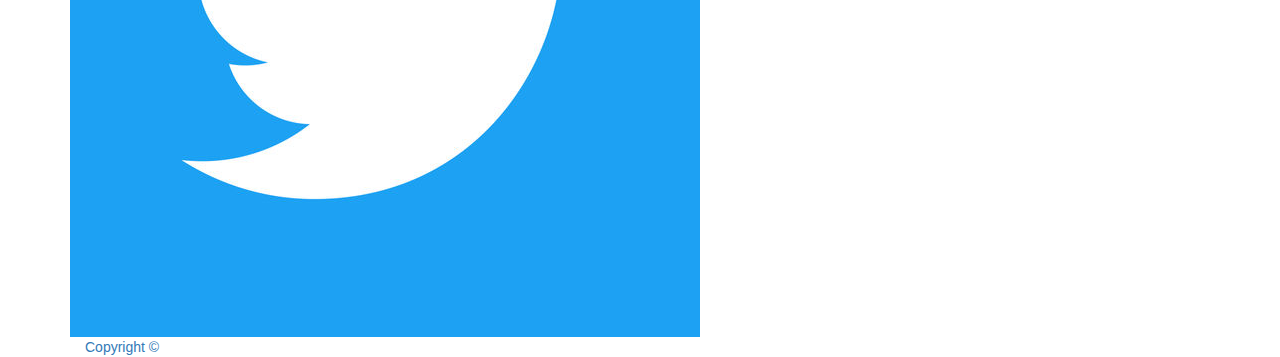
==== commit 1368d4e2: "update" ====
--- a/portfolio.html
+++ b/portfolio.html
@@ -64,6 +64,11 @@
       
       <h3>Node.js</h3>
   </div>
+  <div class="work"> 
+    <a href="https://github.com/jjmckenzie704/bamazon"><img src="assets/mysql.jpg" class="img-responsive" alt="Node" width="200" height="200">
+      
+      <h3>MySQL</h3>
+  </div>
 
   </section>
   <section class="sidebar">
